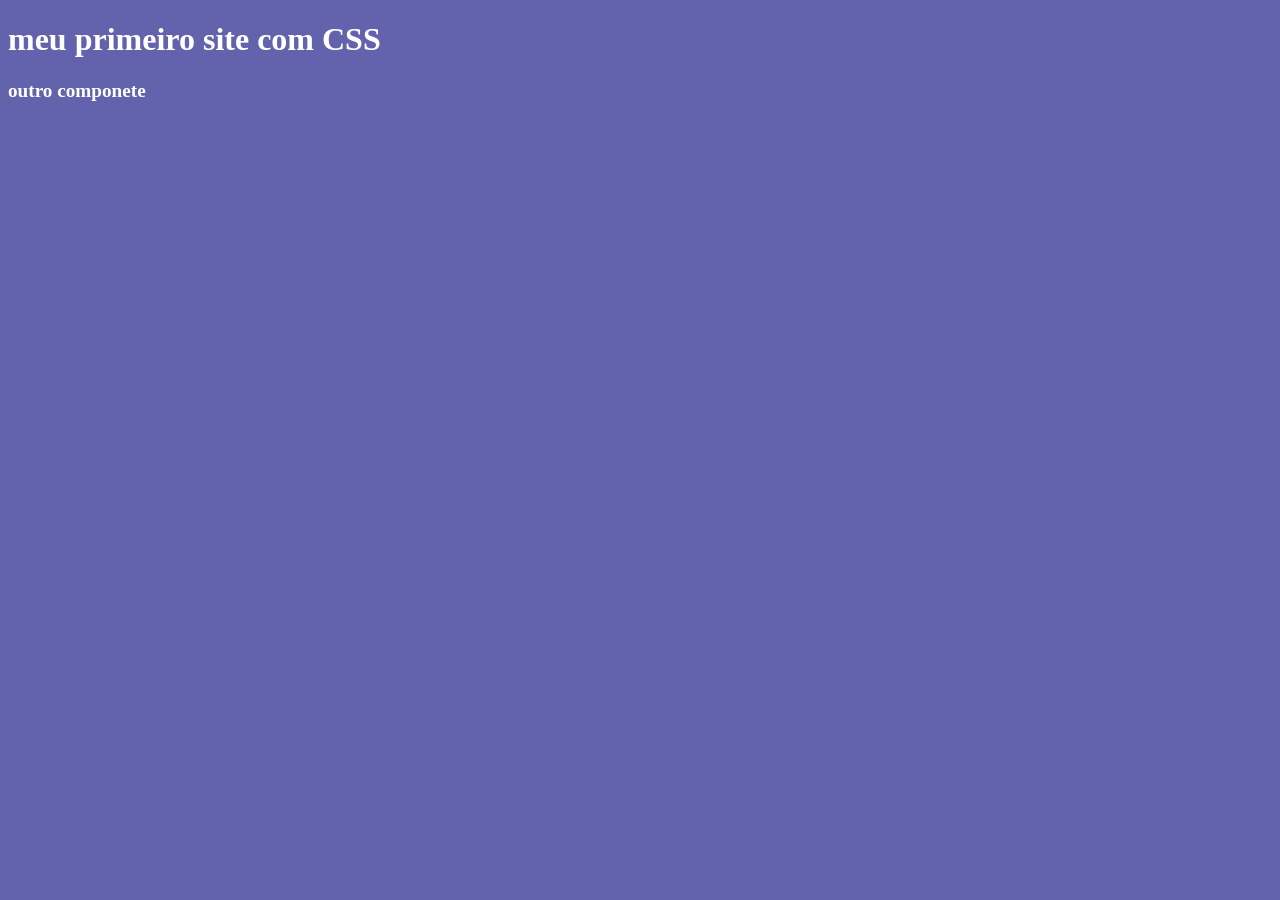
==== index.html @ aaff2275 "Criar um h1 e alterar cor de fundo da página" ====
<!DOCTYPE html>
<html lang="pt-br ">
<head>
    <meta charset="UTF-8">
    <meta name="viewport" content="width=device-width, initial-scale=1.0">
    <title>aprendendo-css</title>
</head>
<body style="background:rgb(99, 99, 173)">
    <h1 style="color: rgb(255, 255, 255);font-size: largue;">meu primeiro site com CSS</h1>
    <h1 style="color: rgb(255, 255, 255);font-size: larger;">outro componete</h1>
</body >
</html>
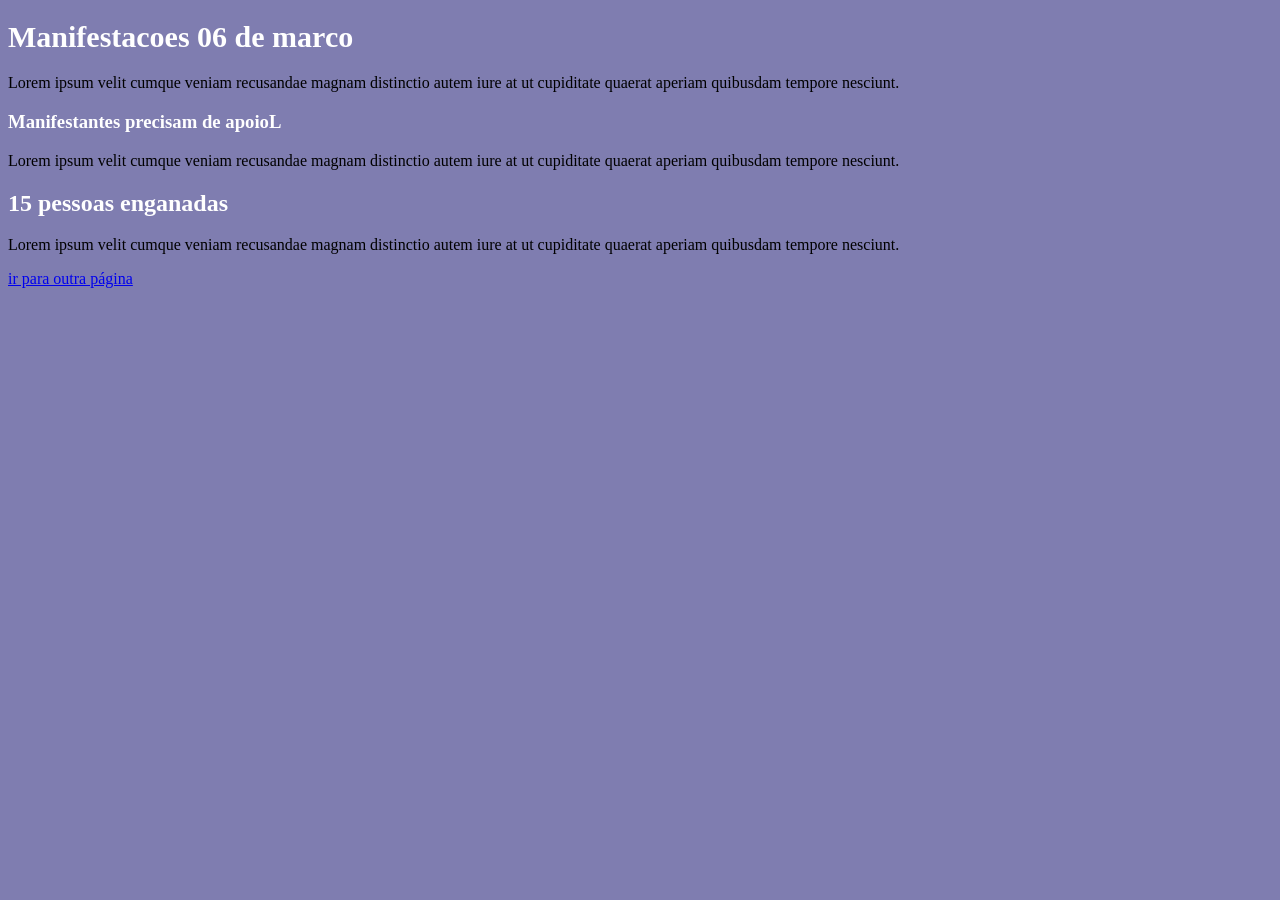
==== commit dea96556: "Adicionar estilo básico com CSS e link para outra página." ====
--- a/index.html
+++ b/index.html
@@ -5,8 +5,23 @@
     <meta name="viewport" content="width=device-width, initial-scale=1.0">
     <title>aprendendo-css</title>
 </head>
-<body style="background:rgb(99, 99, 173)">
-    <h1 style="color: rgb(255, 255, 255);font-size: largue;">meu primeiro site com CSS</h1>
-    <h1 style="color: rgb(255, 255, 255);font-size: larger;">outro componete</h1>
+<style>
+    body {
+        background-color: #615f9ece;
+    }
+    h1{
+        color: #ffffff;
+        font-size: 30px
+    }
+</style>
+<body>
+    
+    <h1 >Manifestacoes 06 de marco</h1>
+    <p>Lorem ipsum velit cumque veniam recusandae magnam distinctio autem iure at ut cupiditate quaerat aperiam quibusdam tempore nesciunt.</p>
+    <h3 style="color: #ffffff;font-size: 15;">Manifestantes precisam de apoioL</h3>
+    <p>Lorem ipsum velit cumque veniam recusandae magnam distinctio autem iure at ut cupiditate quaerat aperiam quibusdam tempore nesciunt.</p>
+    <h2 style="color: #ffffff;">15 pessoas enganadas​</h2>
+    <p>Lorem ipsum velit cumque veniam recusandae magnam distinctio autem iure at ut cupiditate quaerat aperiam quibusdam tempore nesciunt.</p>
+    <a href="outra.html">ir para outra página</a>
 </body >
 </html>
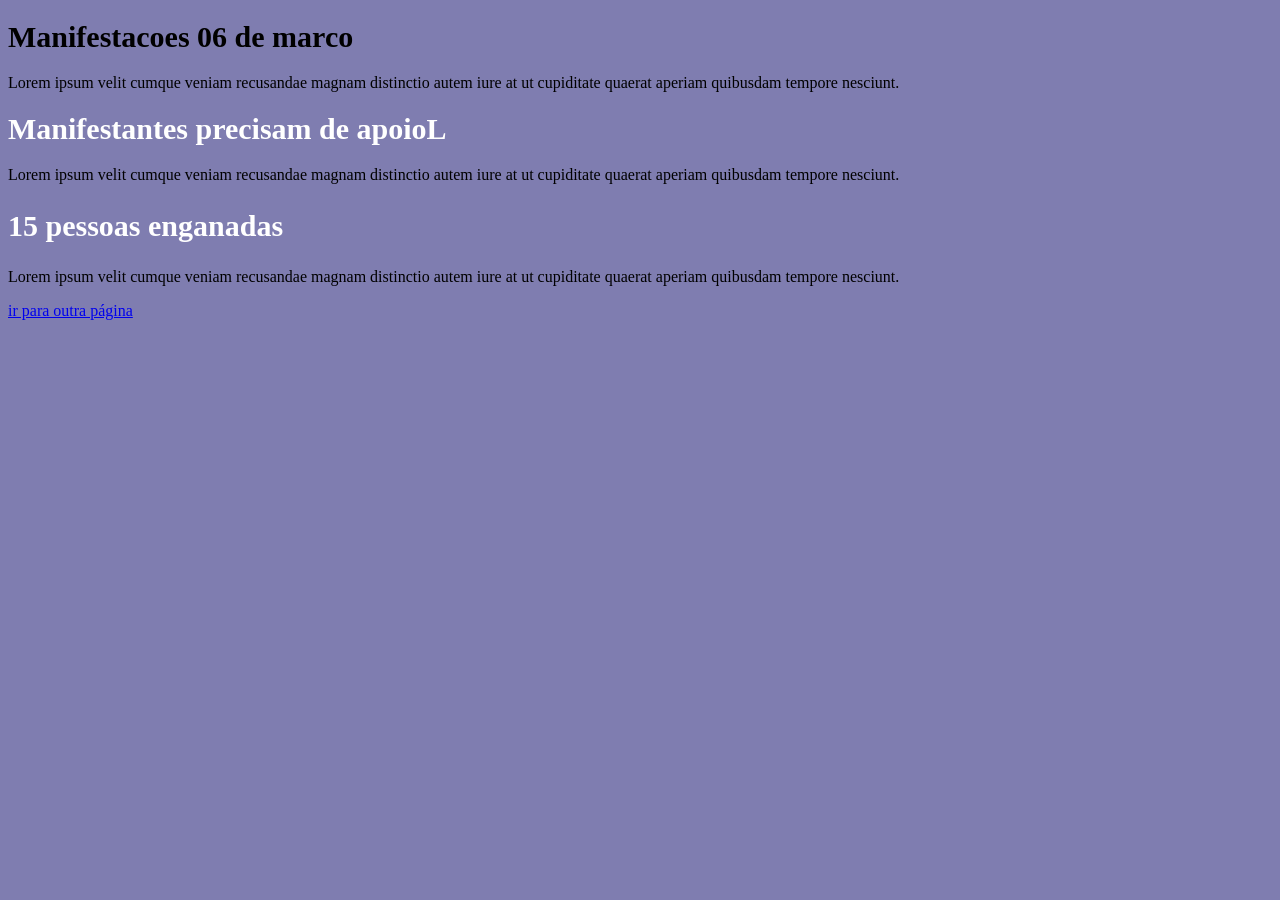
==== commit 6193df75: "Conectar CSS externo e adicionar conteúdo sobre manifestações" ====
--- a/index.html
+++ b/index.html
@@ -4,23 +4,15 @@
     <meta charset="UTF-8">
     <meta name="viewport" content="width=device-width, initial-scale=1.0">
     <title>aprendendo-css</title>
+    <link rel="stylesheet" href="css/estilo.css">
 </head>
-<style>
-    body {
-        background-color: #615f9ece;
-    }
-    h1{
-        color: #ffffff;
-        font-size: 30px
-    }
-</style>
+
 <body>
-    
-    <h1 >Manifestacoes 06 de marco</h1>
+    <h1 class="title">Manifestacoes 06 de marco</h1>
     <p>Lorem ipsum velit cumque veniam recusandae magnam distinctio autem iure at ut cupiditate quaerat aperiam quibusdam tempore nesciunt.</p>
-    <h3 style="color: #ffffff;font-size: 15;">Manifestantes precisam de apoioL</h3>
+    <h1 >Manifestantes precisam de apoioL</h3>
     <p>Lorem ipsum velit cumque veniam recusandae magnam distinctio autem iure at ut cupiditate quaerat aperiam quibusdam tempore nesciunt.</p>
-    <h2 style="color: #ffffff;">15 pessoas enganadas​</h2>
+    <h2 >15 pessoas enganadas​</h2>
     <p>Lorem ipsum velit cumque veniam recusandae magnam distinctio autem iure at ut cupiditate quaerat aperiam quibusdam tempore nesciunt.</p>
     <a href="outra.html">ir para outra página</a>
 </body >
--- a/css/estilo.css
+++ b/css/estilo.css
@@ -0,0 +1,15 @@
+body {
+    background-color: #615f9ece;
+}
+h1 {
+    color: #fff;
+    font-size: 30px
+}
+h2 {
+    color: #fff;
+    font-size: 30px
+}
+.title {
+    color: #000;
+    font-size: 30px
+}
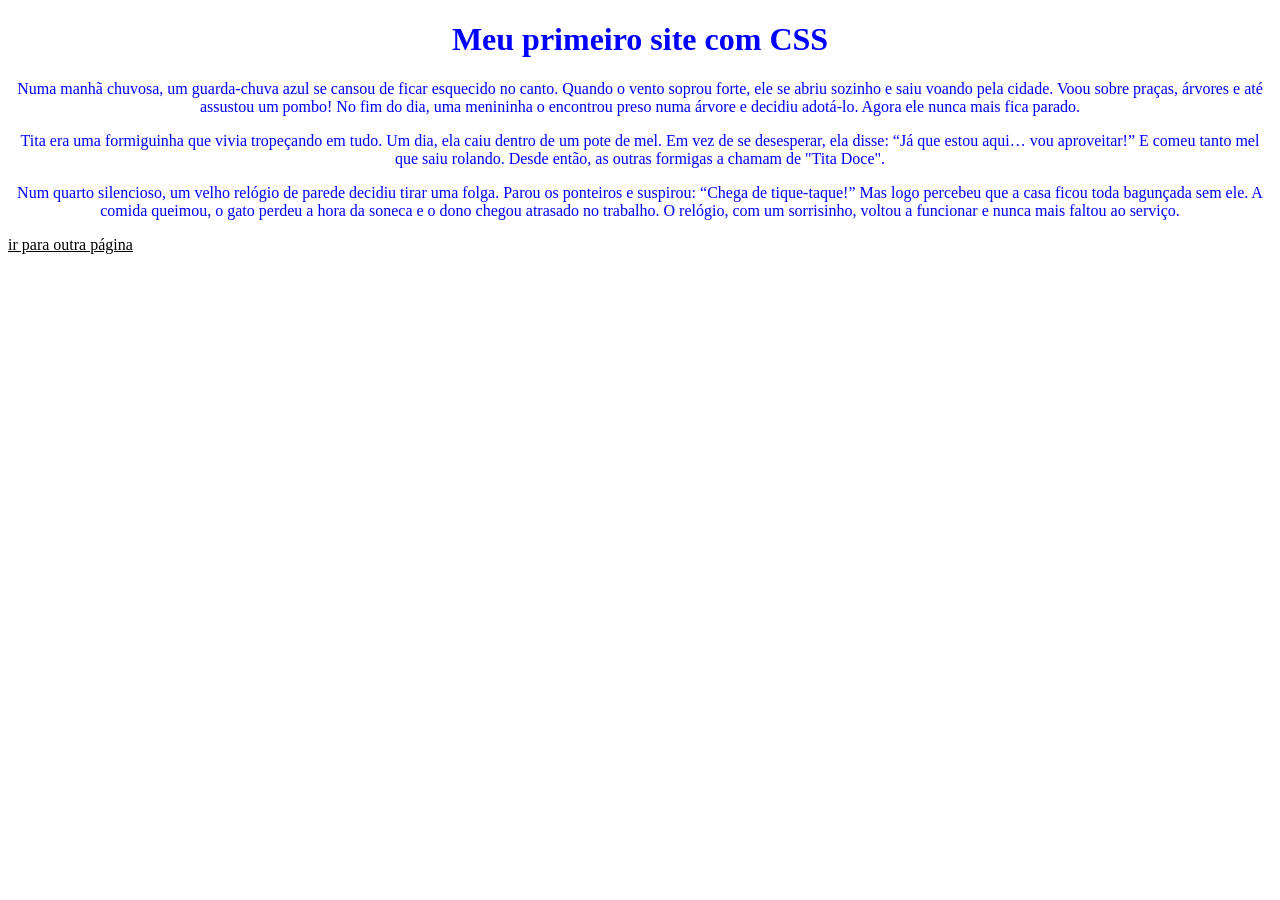
==== commit a902ae37: "Adicionar identificadores class e id para separar estilização" ====
--- a/index.html
+++ b/index.html
@@ -6,14 +6,17 @@
     <title>aprendendo-css</title>
     <link rel="stylesheet" href="css/estilo.css">
 </head>
-
 <body>
-    <h1 class="title">Manifestacoes 06 de marco</h1>
-    <p>Lorem ipsum velit cumque veniam recusandae magnam distinctio autem iure at ut cupiditate quaerat aperiam quibusdam tempore nesciunt.</p>
-    <h1 >Manifestantes precisam de apoioL</h3>
-    <p>Lorem ipsum velit cumque veniam recusandae magnam distinctio autem iure at ut cupiditate quaerat aperiam quibusdam tempore nesciunt.</p>
-    <h2 >15 pessoas enganadas​</h2>
-    <p>Lorem ipsum velit cumque veniam recusandae magnam distinctio autem iure at ut cupiditate quaerat aperiam quibusdam tempore nesciunt.</p>
+    <h1 class="center">Meu primeiro site com CSS</h1>
+    <p class="center vermelho fonte-30">Numa manhã chuvosa, um guarda-chuva azul se cansou de ficar esquecido no canto. Quando o vento soprou forte, ele se abriu sozinho e saiu voando pela cidade. Voou sobre praças, árvores e até assustou um pombo! No fim do dia, uma menininha o encontrou preso numa árvore e decidiu adotá-lo. Agora ele nunca mais fica parado.
+    </p>
+    <p class="center" id="teste">Tita era uma formiguinha que vivia tropeçando em tudo. Um dia, ela caiu dentro de um pote de mel. Em vez de se desesperar, ela disse: “Já que estou aqui… vou aproveitar!” E comeu tanto mel que saiu rolando. Desde então, as outras formigas a chamam de "Tita Doce".
+    </p>
+    <p class="center">Num quarto silencioso, um velho relógio de parede decidiu tirar uma folga. Parou os ponteiros e suspirou: “Chega de tique-taque!” Mas logo percebeu que a casa ficou toda bagunçada sem ele. A comida queimou, o gato perdeu a hora da soneca e o dono chegou atrasado no trabalho. O relógio, com um sorrisinho, voltou a funcionar e nunca mais faltou ao serviço.
+    </p>
     <a href="outra.html">ir para outra página</a>
+</body>
+<body>
+   
 </body >
 </html>
--- a/css/estilo.css
+++ b/css/estilo.css
@@ -1,15 +1,9 @@
-body {
-    background-color: #615f9ece;
+h1,p{
+    color: blue;
+    text-align: center; 
 }
-h1 {
-    color: #fff;
-    font-size: 30px
-}
-h2 {
-    color: #fff;
-    font-size: 30px
-}
-.title {
+
+
+a{
     color: #000;
-    font-size: 30px
 }
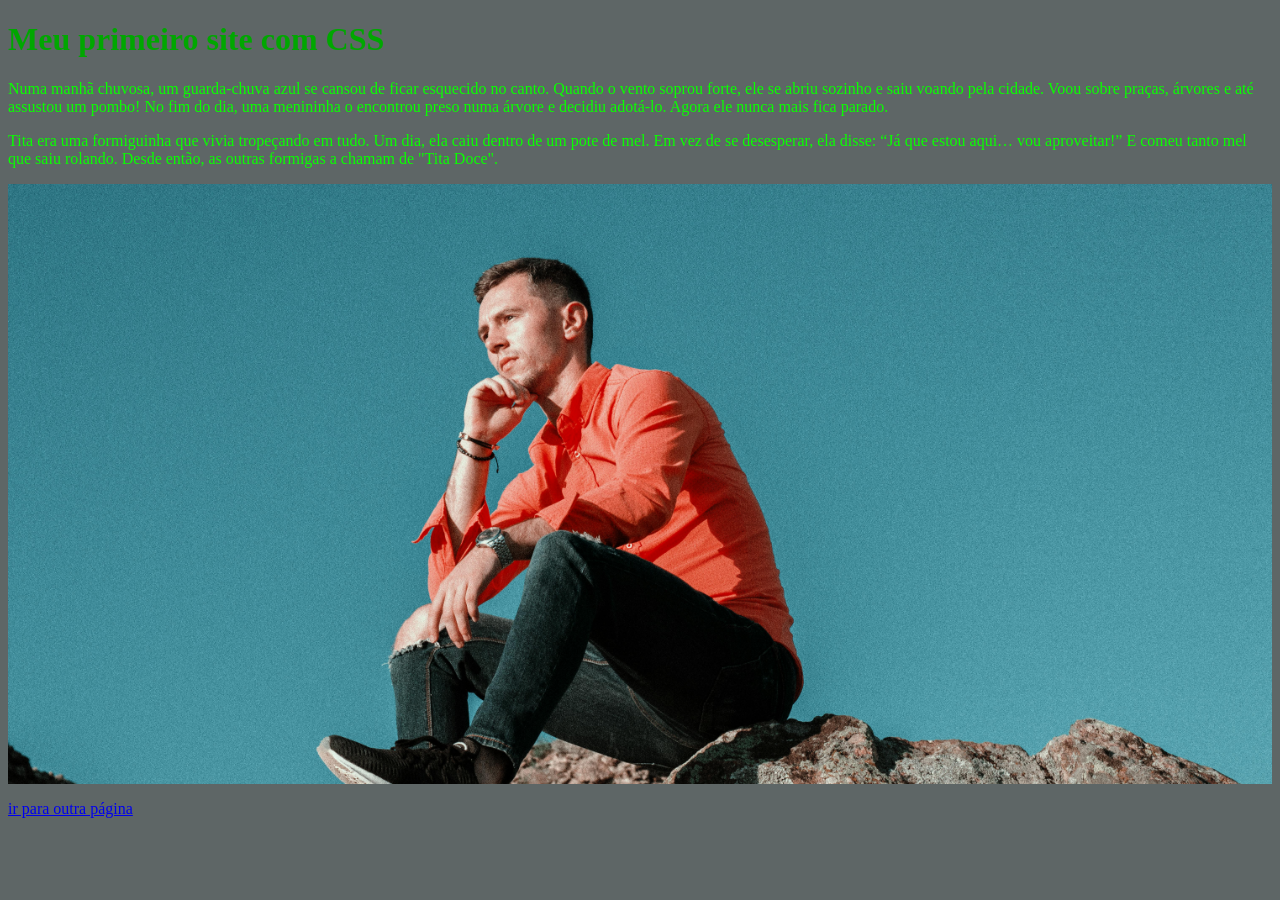
==== commit f724c50e: "Adicionar imagem corpo da pagina" ====
--- a/index.html
+++ b/index.html
@@ -7,16 +7,18 @@
     <link rel="stylesheet" href="css/estilo.css">
 </head>
 <body>
-    <h1 class="center">Meu primeiro site com CSS</h1>
-    <p class="center vermelho fonte-30">Numa manhã chuvosa, um guarda-chuva azul se cansou de ficar esquecido no canto. Quando o vento soprou forte, ele se abriu sozinho e saiu voando pela cidade. Voou sobre praças, árvores e até assustou um pombo! No fim do dia, uma menininha o encontrou preso numa árvore e decidiu adotá-lo. Agora ele nunca mais fica parado.
+    <h1 >Meu primeiro site com CSS</h1>
+    <p >Numa manhã chuvosa, um guarda-chuva azul se cansou de ficar esquecido no canto. Quando o vento soprou forte, ele se abriu sozinho e saiu voando pela cidade. Voou sobre praças, árvores e até assustou um pombo! No fim do dia, uma menininha o encontrou preso numa árvore e decidiu adotá-lo. Agora ele nunca mais fica parado.
     </p>
-    <p class="center" id="teste">Tita era uma formiguinha que vivia tropeçando em tudo. Um dia, ela caiu dentro de um pote de mel. Em vez de se desesperar, ela disse: “Já que estou aqui… vou aproveitar!” E comeu tanto mel que saiu rolando. Desde então, as outras formigas a chamam de "Tita Doce".
+    <p >Tita era uma formiguinha que vivia tropeçando em tudo. Um dia, ela caiu dentro de um pote de mel. Em vez de se desesperar, ela disse: “Já que estou aqui… vou aproveitar!” E comeu tanto mel que saiu rolando. Desde então, as outras formigas a chamam de "Tita Doce".
     </p>
-    <p class="center">Num quarto silencioso, um velho relógio de parede decidiu tirar uma folga. Parou os ponteiros e suspirou: “Chega de tique-taque!” Mas logo percebeu que a casa ficou toda bagunçada sem ele. A comida queimou, o gato perdeu a hora da soneca e o dono chegou atrasado no trabalho. O relógio, com um sorrisinho, voltou a funcionar e nunca mais faltou ao serviço.
+    <div class="exemplo-back">    
+    </div>
     </p>
+
     <a href="outra.html">ir para outra página</a>
 </body>
 <body>
-   
+    
 </body >
 </html>
--- a/css/estilo.css
+++ b/css/estilo.css
@@ -1,9 +1,17 @@
-h1,p{
-    color: blue;
-    text-align: center; 
+h1{
+    color: #00a700;
 }
-
-
-a{
-    color: #000;
+p{
+    color: #09ff00;
+}
+body{
+    background-color: #5e6666
+}
+.exemplo-back{
+    height: 600px;
+    background:#ff0000;
+    background-image:url(../img/pexels-andrei-iusco-23254751-6661600.jpg);
+   background-size:cover;
+   background-repeat: no-repeat;
+   background-position: center;
 }
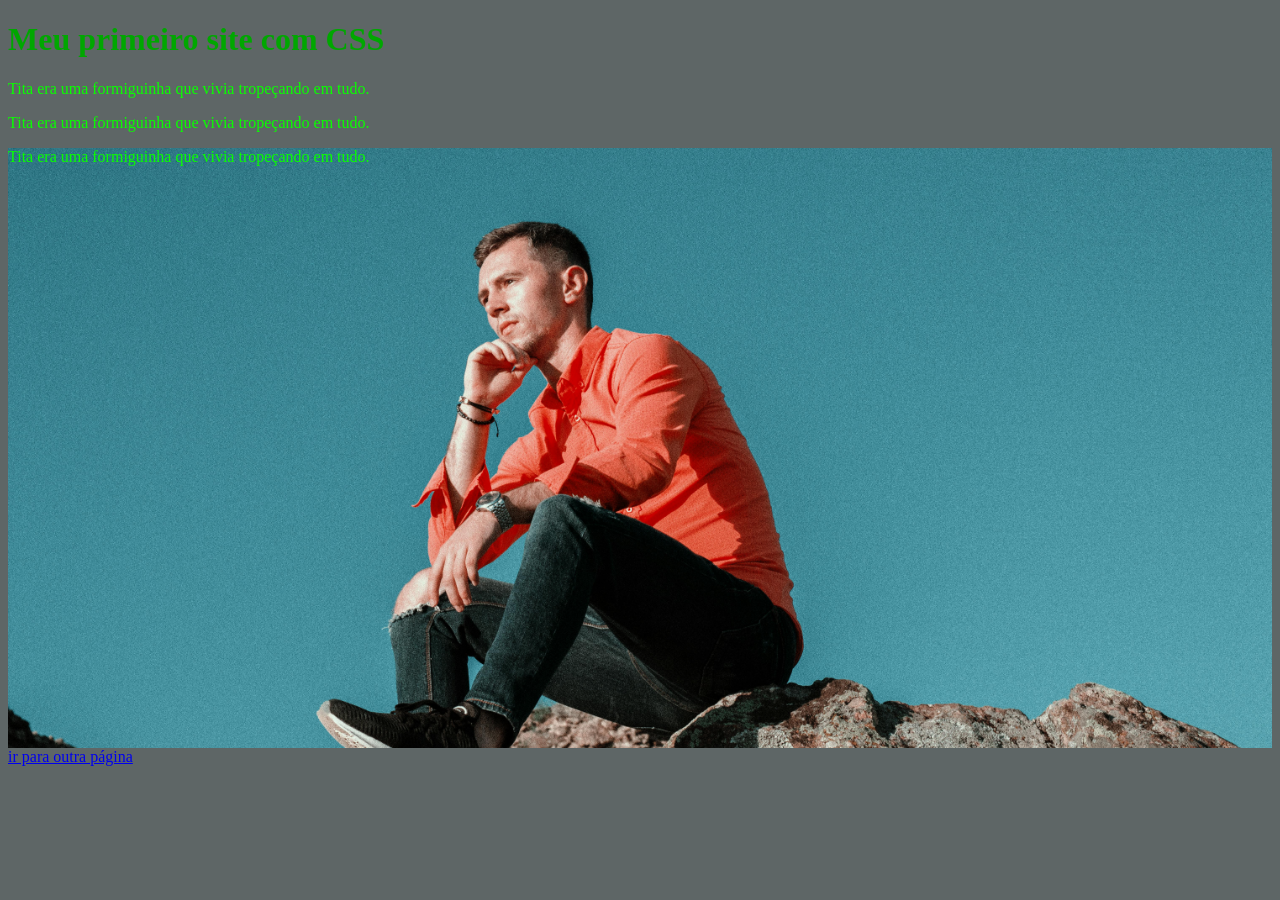
==== commit 57c22c6c: "Identar meu código" ====
--- a/index.html
+++ b/index.html
@@ -1,24 +1,18 @@
 <!DOCTYPE html>
 <html lang="pt-br ">
-<head>
-    <meta charset="UTF-8">
-    <meta name="viewport" content="width=device-width, initial-scale=1.0">
-    <title>aprendendo-css</title>
-    <link rel="stylesheet" href="css/estilo.css">
-</head>
-<body>
-    <h1 >Meu primeiro site com CSS</h1>
-    <p >Numa manhã chuvosa, um guarda-chuva azul se cansou de ficar esquecido no canto. Quando o vento soprou forte, ele se abriu sozinho e saiu voando pela cidade. Voou sobre praças, árvores e até assustou um pombo! No fim do dia, uma menininha o encontrou preso numa árvore e decidiu adotá-lo. Agora ele nunca mais fica parado.
-    </p>
-    <p >Tita era uma formiguinha que vivia tropeçando em tudo. Um dia, ela caiu dentro de um pote de mel. Em vez de se desesperar, ela disse: “Já que estou aqui… vou aproveitar!” E comeu tanto mel que saiu rolando. Desde então, as outras formigas a chamam de "Tita Doce".
-    </p>
-    <div class="exemplo-back">    
-    </div>
-    </p>
-
-    <a href="outra.html">ir para outra página</a>
-</body>
-<body>
-    
-</body >
+    <head>
+        <meta charset="UTF-8">
+        <meta name="viewport" content="width=device-width, initial-scale=1.0">
+        <title>aprendendo-css</title>
+        <link rel="stylesheet" href="css/estilo.css">
+    </head>
+    <body>
+        <h1 >Meu primeiro site com CSS</h1>
+        <p >Tita era uma formiguinha que vivia tropeçando em tudo.</p>
+        <p >Tita era uma formiguinha que vivia tropeçando em tudo.</p>
+        <div class="exemplo-back">   
+            <p >Tita era uma formiguinha que vivia tropeçando em tudo.</p>
+        </div>
+        <a href="outra.html">ir para outra página</a>
+    </body>
 </html>
--- a/css/estilo.css
+++ b/css/estilo.css
@@ -1,17 +1,16 @@
-h1{
+h1 {
     color: #00a700;
 }
-p{
+p {
     color: #09ff00;
 }
-body{
+body {
     background-color: #5e6666
 }
-.exemplo-back{
+.exemplo-back {
     height: 600px;
-    background:#ff0000;
     background-image:url(../img/pexels-andrei-iusco-23254751-6661600.jpg);
-   background-size:cover;
-   background-repeat: no-repeat;
-   background-position: center;
-}+    background-size:cover;
+    background-repeat: no-repeat;
+    background-position: center;
+}
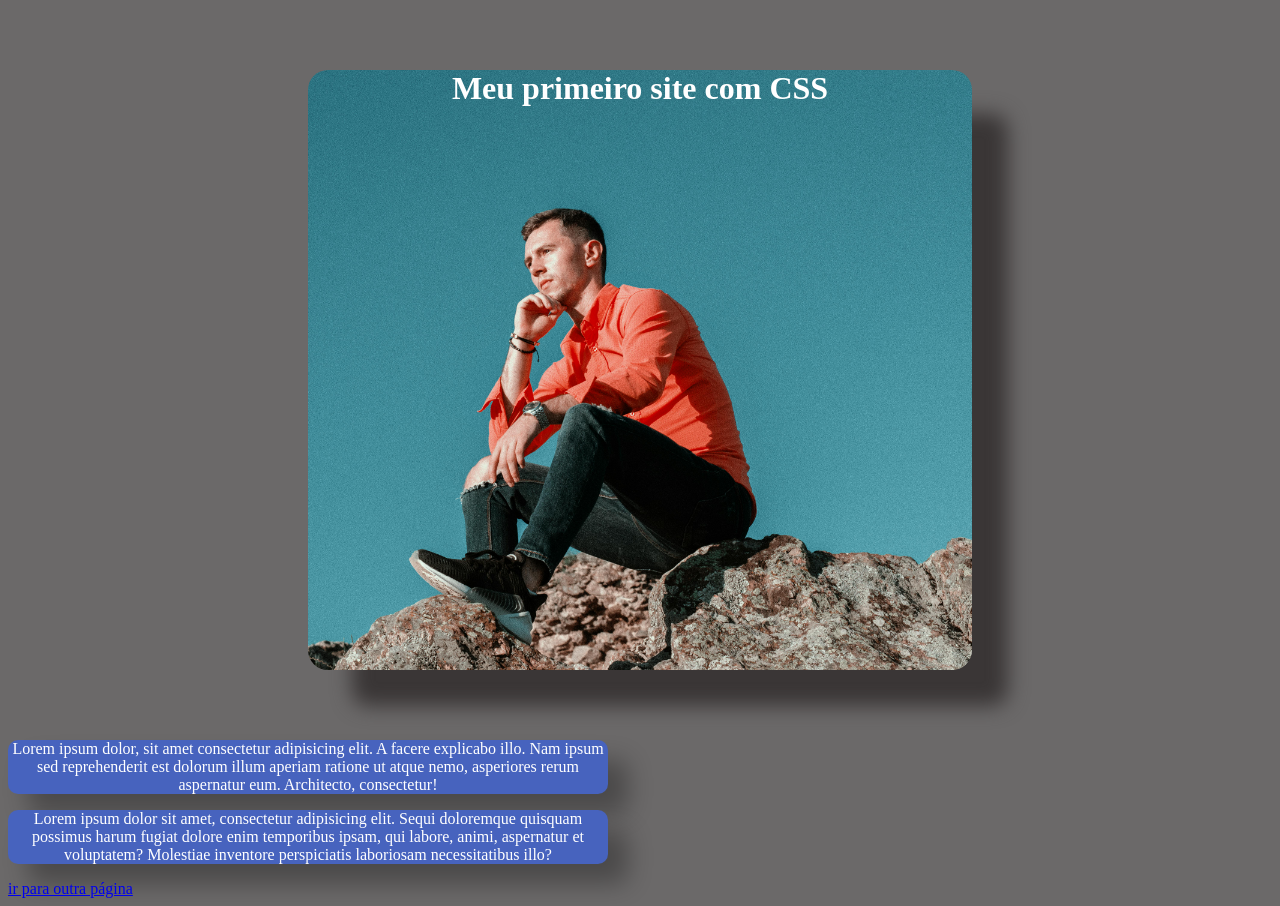
==== commit 3c08ab14: "Criar margens no h1" ====
--- a/index.html
+++ b/index.html
@@ -6,13 +6,13 @@
         <title>aprendendo-css</title>
         <link rel="stylesheet" href="css/estilo.css">
     </head>
-    <body>
-        <h1 >Meu primeiro site com CSS</h1>
-        <p >Tita era uma formiguinha que vivia tropeçando em tudo.</p>
-        <p >Tita era uma formiguinha que vivia tropeçando em tudo.</p>
+    <body>       
         <div class="exemplo-back">   
-            <p >Tita era uma formiguinha que vivia tropeçando em tudo.</p>
+            <h1 >Meu primeiro site com CSS</h1>
         </div>
+        <p>Lorem ipsum dolor, sit amet consectetur adipisicing elit. A facere explicabo illo. Nam ipsum sed reprehenderit est dolorum illum aperiam ratione ut atque nemo, asperiores rerum aspernatur eum. Architecto, consectetur!</p>
+        <p>Lorem ipsum dolor sit amet, consectetur adipisicing elit. Sequi doloremque quisquam possimus harum fugiat dolore enim temporibus ipsam, qui labore, animi, aspernatur et voluptatem? Molestiae inventore perspiciatis laboriosam necessitatibus illo?</p>
+                </div>
         <a href="outra.html">ir para outra página</a>
     </body>
-</html>+</htm
--- a/css/estilo.css
+++ b/css/estilo.css
@@ -1,16 +1,43 @@
 h1 {
-    color: #00a700;
+    color: #ffffff;
+    text-align: center;
+    margin-top: 20px;
 }
 p {
-    color: #09ff00;
+    color: #ffffff;
+    width: 100%;
+    max-width: 600px;
+    border-radius: 10px;
+    box-shadow: 20px 20px 25px #0000004d;
+    text-align: center;
+    margin-top: 50px;
+    margin-top: 10px;
+    color: #ffffff;
+    background: #4763be;
 }
 body {
-    background-color: #5e6666
+    background-color: #6b6969
 }
 .exemplo-back {
     height: 600px;
+    border-radius: 20px ;
     background-image:url(../img/pexels-andrei-iusco-23254751-6661600.jpg);
     background-size:cover;
     background-repeat: no-repeat;
     background-position: center;
+    margin: 300px;
+    margin-top: 70px;
+    margin-bottom: 70px;
+    box-shadow: 40px 40px 20px -4px #3a3636;
 }
+img {
+    width: 100%;
+    border-radius: 15px;
+    box-shadow: 0px 5px 15px rgba(0,0,0,0.3);
+}
+  .container {
+    text-align: center;
+    max-width: 800px;
+    margin: auto;
+}
+  
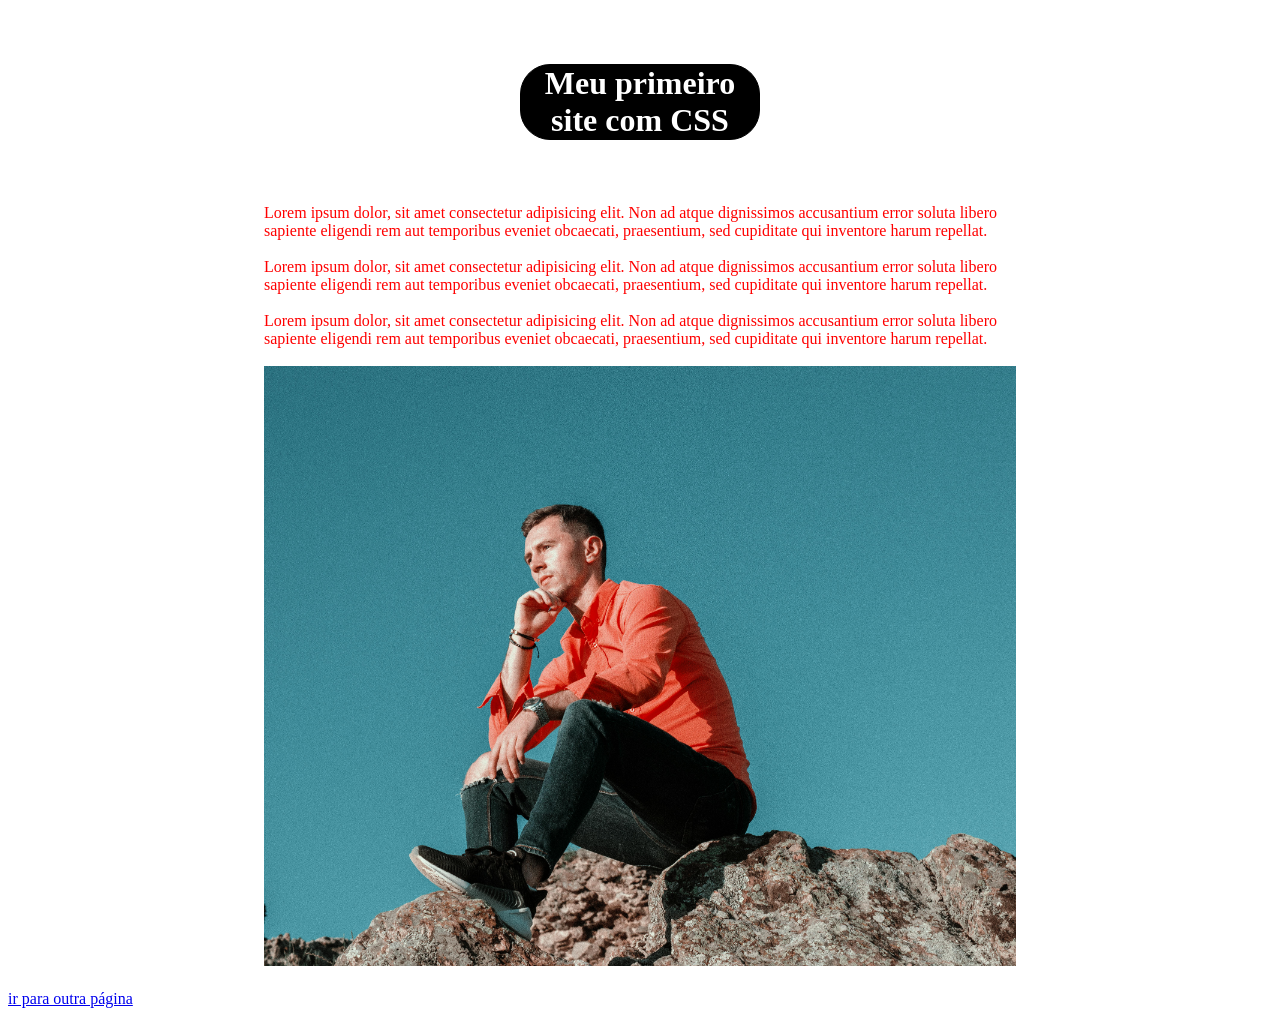
==== commit dc99bab4: "Melhorar margens de toda a página" ====
--- a/index.html
+++ b/index.html
@@ -6,13 +6,15 @@
         <title>aprendendo-css</title>
         <link rel="stylesheet" href="css/estilo.css">
     </head>
-    <body>       
+    <body>
+        <h1 >Meu primeiro site com CSS</h1>
+        <p>Lorem ipsum dolor, sit amet consectetur adipisicing elit. Non ad atque dignissimos accusantium error soluta libero sapiente eligendi rem aut temporibus eveniet obcaecati, praesentium, sed cupiditate qui inventore harum repellat.</p>
+        <p>Lorem ipsum dolor, sit amet consectetur adipisicing elit. Non ad atque dignissimos accusantium error soluta libero sapiente eligendi rem aut temporibus eveniet obcaecati, praesentium, sed cupiditate qui inventore harum repellat.</p>
+        <p>Lorem ipsum dolor, sit amet consectetur adipisicing elit. Non ad atque dignissimos accusantium error soluta libero sapiente eligendi rem aut temporibus eveniet obcaecati, praesentium, sed cupiditate qui inventore harum repellat.</p>
+        
         <div class="exemplo-back">   
-            <h1 >Meu primeiro site com CSS</h1>
+           
         </div>
-        <p>Lorem ipsum dolor, sit amet consectetur adipisicing elit. A facere explicabo illo. Nam ipsum sed reprehenderit est dolorum illum aperiam ratione ut atque nemo, asperiores rerum aspernatur eum. Architecto, consectetur!</p>
-        <p>Lorem ipsum dolor sit amet, consectetur adipisicing elit. Sequi doloremque quisquam possimus harum fugiat dolore enim temporibus ipsam, qui labore, animi, aspernatur et voluptatem? Molestiae inventore perspiciatis laboriosam necessitatibus illo?</p>
-                </div>
         <a href="outra.html">ir para outra página</a>
     </body>
-</htm+</html>
--- a/css/estilo.css
+++ b/css/estilo.css
@@ -1,43 +1,25 @@
-h1 {
+body{
+    background-color: white;
+}
+h1{
     color: #ffffff;
+    border: 1px solid black;
+    border-radius: 30px;
     text-align: center;
-    margin-top: 20px;
+    background: black;
+    margin: 64px 512px 64px 512px;
 }
-p {
-    color: #ffffff;
-    width: 100%;
-    max-width: 600px;
-    border-radius: 10px;
-    box-shadow: 20px 20px 25px #0000004d;
-    text-align: center;
-    margin-top: 50px;
-    margin-top: 10px;
-    color: #ffffff;
-    background: #4763be;
-}
-body {
-    background-color: #6b6969
+p{
+    color: red;
+    /* margin-bottom: 40px;
+    margin-left: 10px; */
+    margin: 0px 256px 18px 256px;
 }
 .exemplo-back {
     height: 600px;
-    border-radius: 20px ;
     background-image:url(../img/pexels-andrei-iusco-23254751-6661600.jpg);
     background-size:cover;
     background-repeat: no-repeat;
     background-position: center;
-    margin: 300px;
-    margin-top: 70px;
-    margin-bottom: 70px;
-    box-shadow: 40px 40px 20px -4px #3a3636;
+    margin: 0px 256px 24px 256px;
 }
-img {
-    width: 100%;
-    border-radius: 15px;
-    box-shadow: 0px 5px 15px rgba(0,0,0,0.3);
-}
-  .container {
-    text-align: center;
-    max-width: 800px;
-    margin: auto;
-}
-  
